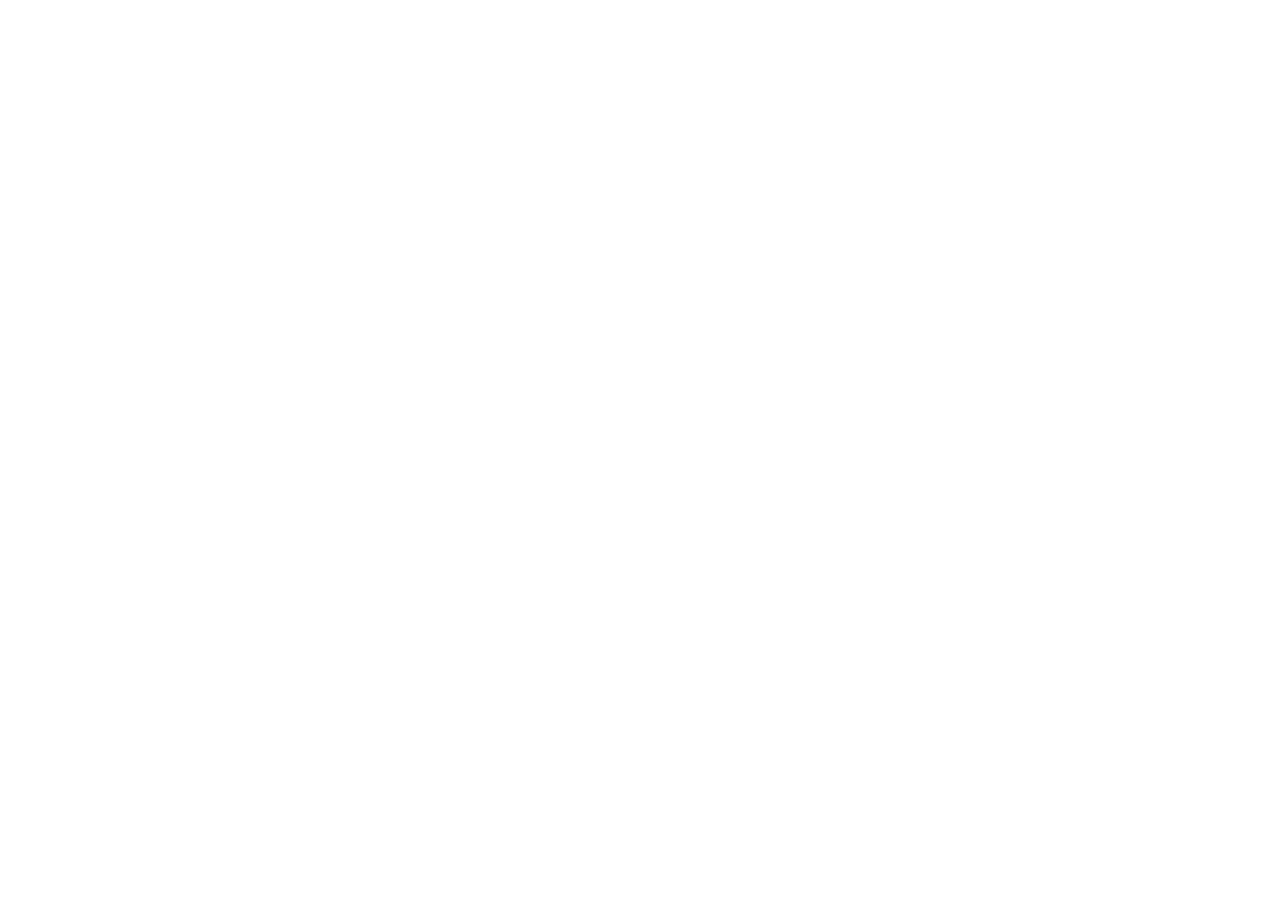
==== index.html @ aa334703 "first commit" ====
<!DOCTYPE html>
<html lang="en">
<head>
    <meta charset="UTF-8">
    <meta name="viewport" content="width=device-width, initial-scale=1.0">
    <title>Document</title>
    <link rel="preconnect" href="https://fonts.googleapis.com">
    <link rel="preconnect" href="https://fonts.gstatic.com" crossorigin>
    <link href="https://fonts.googleapis.com/css2?family=Quicksand:wght@300..700&display=swap" rel="stylesheet">
    <style>
        :root {
            --white: #ffffff;
            --black: #000000;
            --very-light-pink: #C7C7C7;
            --text-input-field: #F7F7F7;
            --hospital-green: #ACB9B2;
        }
        body {
            font-family: "Quicksand", sans-serif;
        }
    </style>
</head>
<body>

</body>
</html>
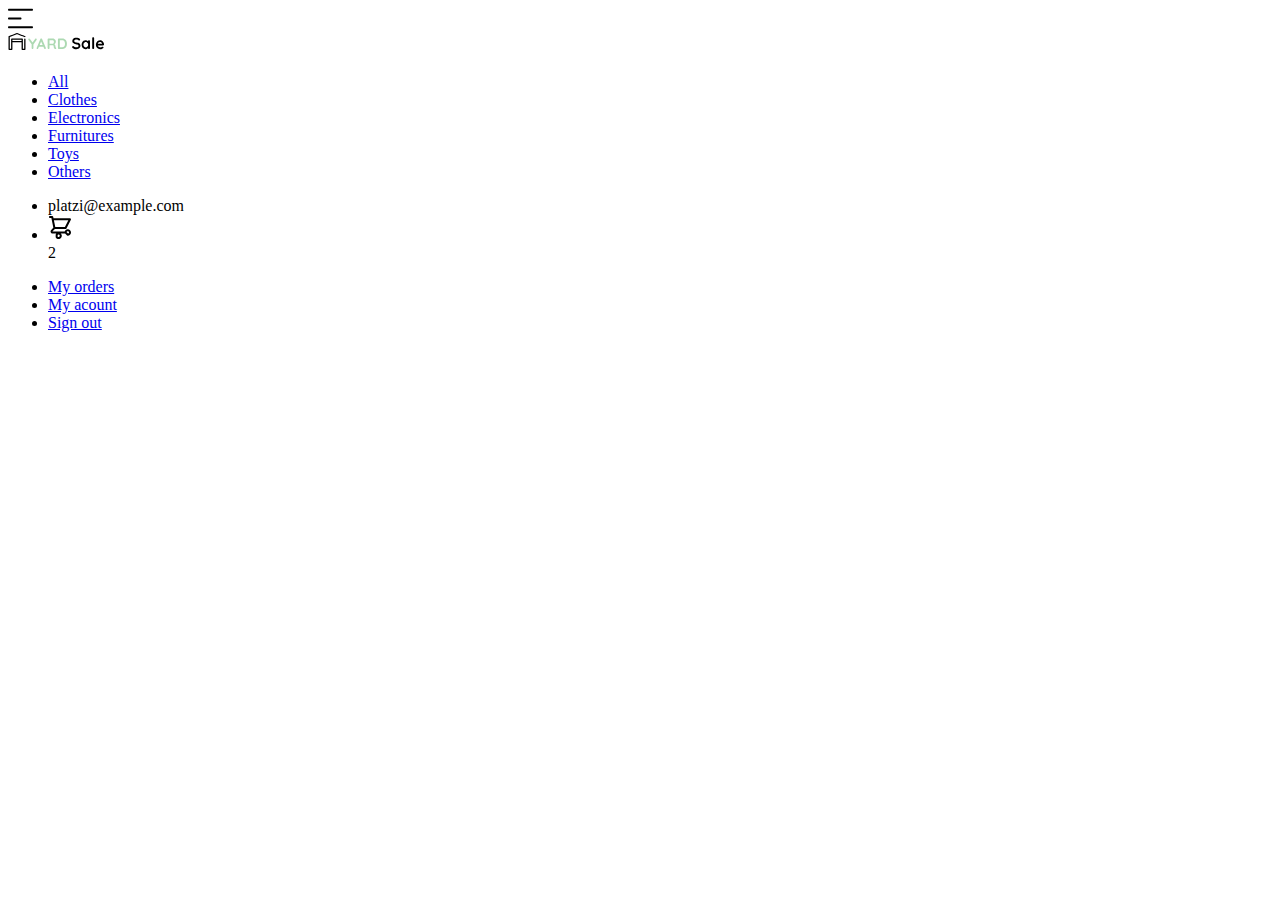
==== commit f28dd6b1: "fusion menu desktop" ====
--- a/index.html
+++ b/index.html
@@ -1,26 +1,48 @@
 <!DOCTYPE html>
 <html lang="en">
 <head>
-    <meta charset="UTF-8">
-    <meta name="viewport" content="width=device-width, initial-scale=1.0">
-    <title>Document</title>
-    <link rel="preconnect" href="https://fonts.googleapis.com">
-    <link rel="preconnect" href="https://fonts.gstatic.com" crossorigin>
-    <link href="https://fonts.googleapis.com/css2?family=Quicksand:wght@300..700&display=swap" rel="stylesheet">
-    <style>
-        :root {
-            --white: #ffffff;
-            --black: #000000;
-            --very-light-pink: #C7C7C7;
-            --text-input-field: #F7F7F7;
-            --hospital-green: #ACB9B2;
-        }
-        body {
-            font-family: "Quicksand", sans-serif;
-        }
-    </style>
+  <meta charset="UTF-8">
+  <meta name="viewport" content="width=device-width, initial-scale=1.0">
+  <title>Yard Sale: Tienda Online</title>
+  <link rel="preconnect" href="https://fonts.googleapis.com">
+  <link rel="preconnect" href="https://fonts.gstatic.com" crossorigin>
+  <link href="https://fonts.googleapis.com/css2?family=Quicksand:wght@300..700&display=swap" rel="stylesheet">
+  <link rel="stylesheet" href="./style.css">
+  </style>
 </head>
 <body>
+  <nav>
+    <img src="./icons/icon_menu.svg" alt="menu" class="menu">
 
+    <div class="navbar-left">
+      <img src="./logos/logo_yard_sale.svg" alt="logo" class="logo">
+      <ul>
+        <li><a href="/">All</a></li>
+        <li><a href="/">Clothes</a></li>
+        <li><a href="/">Electronics</a></li>
+        <li><a href="/">Furnitures</a></li>
+        <li><a href="/">Toys</a></li>
+        <li><a href="/">Others</a></li>
+      </ul>
+    </div>
+    <div class="navbar-right">
+      <ul>
+        <li class="navbar-email">platzi@example.com</li>
+        <li class="navbar-shopping-cart">
+          <img src="./icons/icon_shopping_cart.svg" alt="shopping-cart">
+          <div class="cart-items">2</div>
+        </li>
+      </ul>
+    </div>
+    <div class="desktop-menu inactive">
+      <ul>
+        <li><a href="/" class="title">My orders</a></li>
+        <li><a href="/" class="title">My acount</a></li>
+        <li><a href="/" class="title">Sign out</a></li>
+      </ul>
+    </div>
+  </nav>
+
+  <script src="./main.js"></script>
 </body>
 </html>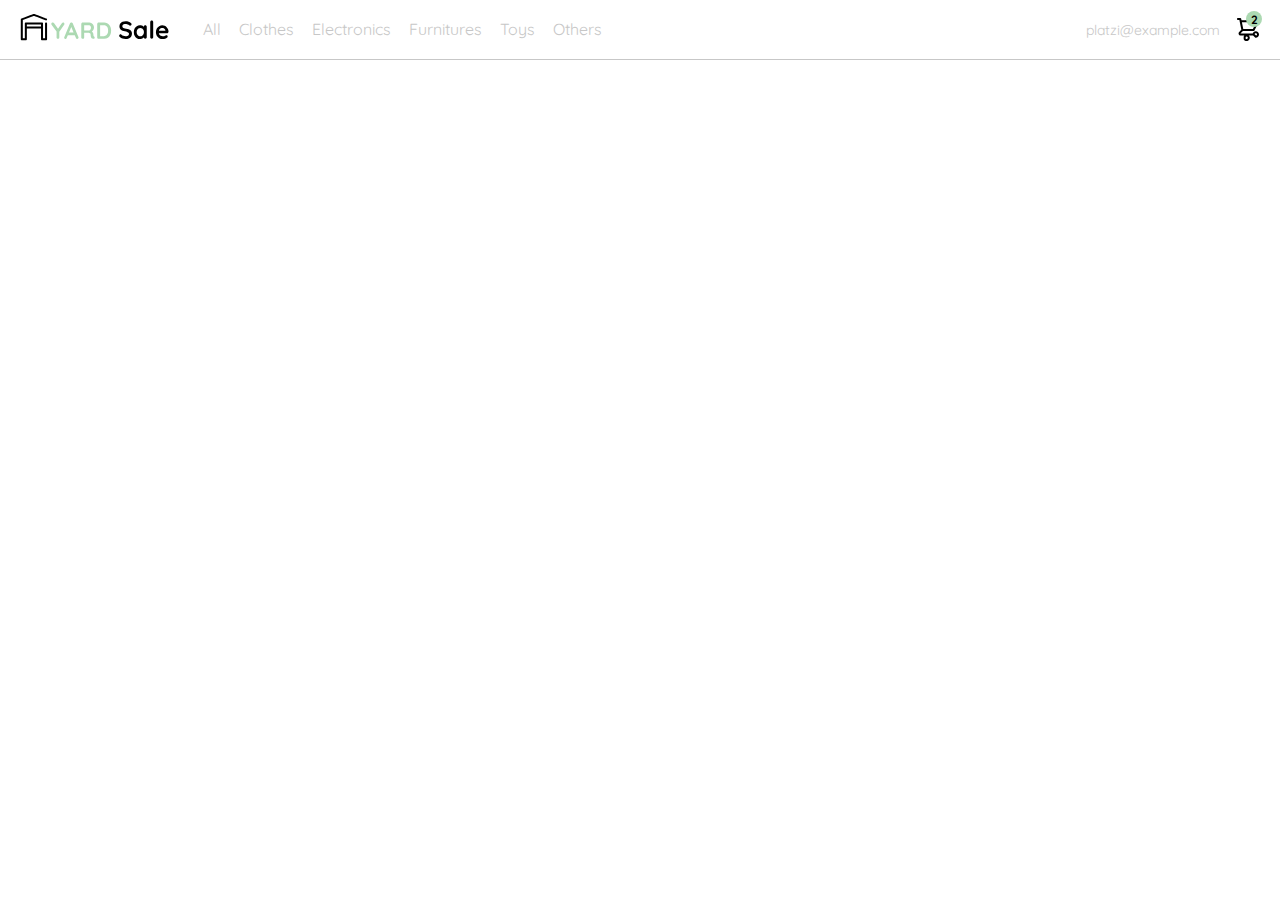
==== commit 380dd7b3: "fusion with mobile menu" ====
--- a/index.html
+++ b/index.html
@@ -41,6 +41,29 @@
         <li><a href="/" class="title">Sign out</a></li>
       </ul>
     </div>
+    <div class="mobile-menu">
+      <div>
+        <ul>
+          <li><a href="/">CATEGORIES</a></li>
+          <li><a href="/">All</a></li>
+          <li><a href="/">Clothes</a></li>
+          <li><a href="/">Electronics</a></li>
+          <li><a href="/">Furnitures</a></li>
+          <li><a href="/">Toys</a></li>
+          <li><a href="/">Others</a></li>
+        </ul>
+        <ul>
+          <li><a href="/">My ordes</a></li>
+          <li><a href="/">My account</a></li>
+        </ul>
+      </div>
+      <div>
+        <ul>
+          <li><a href="/" class="email">platzi@example.com</a></li>
+          <li><a href="/" class="sign-out">Sign out</a></li>
+        </ul>
+      </div>
+    </div>
   </nav>
 
   <script src="./main.js"></script>
--- a/style.css
+++ b/style.css
@@ -0,0 +1,198 @@
+/*General*/
+:root {
+  --white: #ffffff;
+  --black: #000000;
+  --very-light-pink: #C7C7C7;
+  --text-input-field: #F7F7F7;
+  --hospital-green: #ACD9B2;
+  --sm: 14px;
+  --md: 16px;
+  --lg: 18px;
+}
+body {
+  font-family: "Quicksand", sans-serif;
+  margin: 0;
+}
+.inactive {
+  display: none;
+}
+
+/*NAV BAR (general)*/
+.menu {
+  display: none;
+  cursor: pointer;
+}
+.logo {
+  width: 150px;
+}
+nav {
+  display: flex;
+  justify-content: space-between;
+  align-items: center;
+  padding: 0 20px;
+  margin: 0;
+  width: 100vw;
+  box-sizing: border-box;
+  height: 60px;
+  border-bottom: 1px solid var(--very-light-pink);
+}
+.navbar-left {
+  display: flex;
+  align-items: center;
+}
+.navbar-left ul, .navbar-right ul{
+  list-style: none;
+  padding: 0;
+  margin: 0;
+  display: flex;
+  align-items: center;
+}
+.navbar-left ul {
+  margin-left: 24px;
+}
+
+.navbar-left li {
+  display: inline-block;
+}
+.navbar-left a, .navbar-right a  {
+  text-decoration: none;
+  color: var(--very-light-pink);
+  border: 1px solid var(--white);
+  padding: 8px;
+  border-radius: 8px;
+}
+.navbar-left a:hover {
+  color: var(--hospital-green);
+  border: 1px solid var(--hospital-green);
+}
+.navbar-email {
+  color: var(--very-light-pink);
+  font-size: var(--sm);
+  margin-right: 16px;
+  cursor: pointer;
+}
+.navbar-shopping-cart {
+  display: flex;
+  justify-content: flex-end;
+  position: relative;
+}
+.cart-items {
+  width: 16px;
+  height: 16px;
+  background: var(--hospital-green);
+  border-radius: 50%;
+  font-size: 12px;
+  font-weight: bold;
+  text-align: center;
+  position: absolute;
+  top: -6px;
+  right: -2px;
+  display: flex;
+  justify-content: center;
+  align-items: center;
+}
+
+/*MENU Desktop*/
+.desktop-menu {
+  width: 100px;
+  height: auto;
+  border: 1px solid var(--very-light-pink);
+  border-radius: 6px;
+  padding: 20px 20px 0;
+  position: absolute;
+  right: 60px;
+  top: 59px;
+  background: var(--white);
+}
+.desktop-menu ul {
+  list-style: none;
+  padding: 0;
+  margin: 0;
+}
+.desktop-menu ul li {
+  text-align: end;
+}
+.desktop-menu ul li:last-child {
+  padding-top: 20px;
+  border-top: 1px solid var(--very-light-pink);
+}
+.desktop-menu ul li:last-child a {
+  color: var(--hospital-green);
+  font-size: var(--sm);
+}
+.desktop-menu li:not(:last-child) {
+  font-weight: bold;
+}
+.desktop-menu li a {
+  display: inline-block;
+  color: var(--black);
+  text-decoration: none;
+  margin-bottom: 20px;
+}
+
+/*Menu mobile*/
+.mobile-menu {
+  padding: 24px;
+  /*display: flex;
+  flex-direction: column;
+  justify-content: space-between;
+  height: 100vh;
+  box-sizing: border-box;*/
+  position: absolute;
+  left: 0;
+  top: 60px;
+  border-right: 1px solid #ddd;
+  margin-left: -200px;
+  transition: all 0.5s;
+}
+.activo {
+  margin-left: 0;
+}
+.mobile-menu ul {
+  list-style: none;
+  padding: 0;
+  margin: 24px 0 0;
+}
+.mobile-menu > div:first-child > ul:first-child {
+  border-bottom: 1px solid var(--very-light-pink);
+}
+.mobile-menu ul:last-child li:first-child{
+  padding-bottom: 4px;
+}
+.mobile-menu ul li {
+  padding-bottom: 24px;
+}
+.mobile-menu a {
+  display: inline-block;
+  text-decoration: none;
+  color: var(--black);
+  font-weight: bold;      
+}
+.mobile-menu .email {
+  font-size: var(--sm);
+  font-weight: 300;
+}
+.mobile-menu .sign-out {
+  color: var(--hospital-green);
+  font-size: var(--sm);
+  font-weight: 300;
+}
+@media(max-width: 640px) {
+  .menu {
+    display: block;
+  }
+  .navbar-left ul {
+    display: none;
+  }
+  .navbar-email {
+    display: none;
+  } 
+  .desktop-menu {
+    display: none;
+  }
+}
+@media(min-width: 641px) {
+  .mobile-menu {
+    display: none;
+  }
+}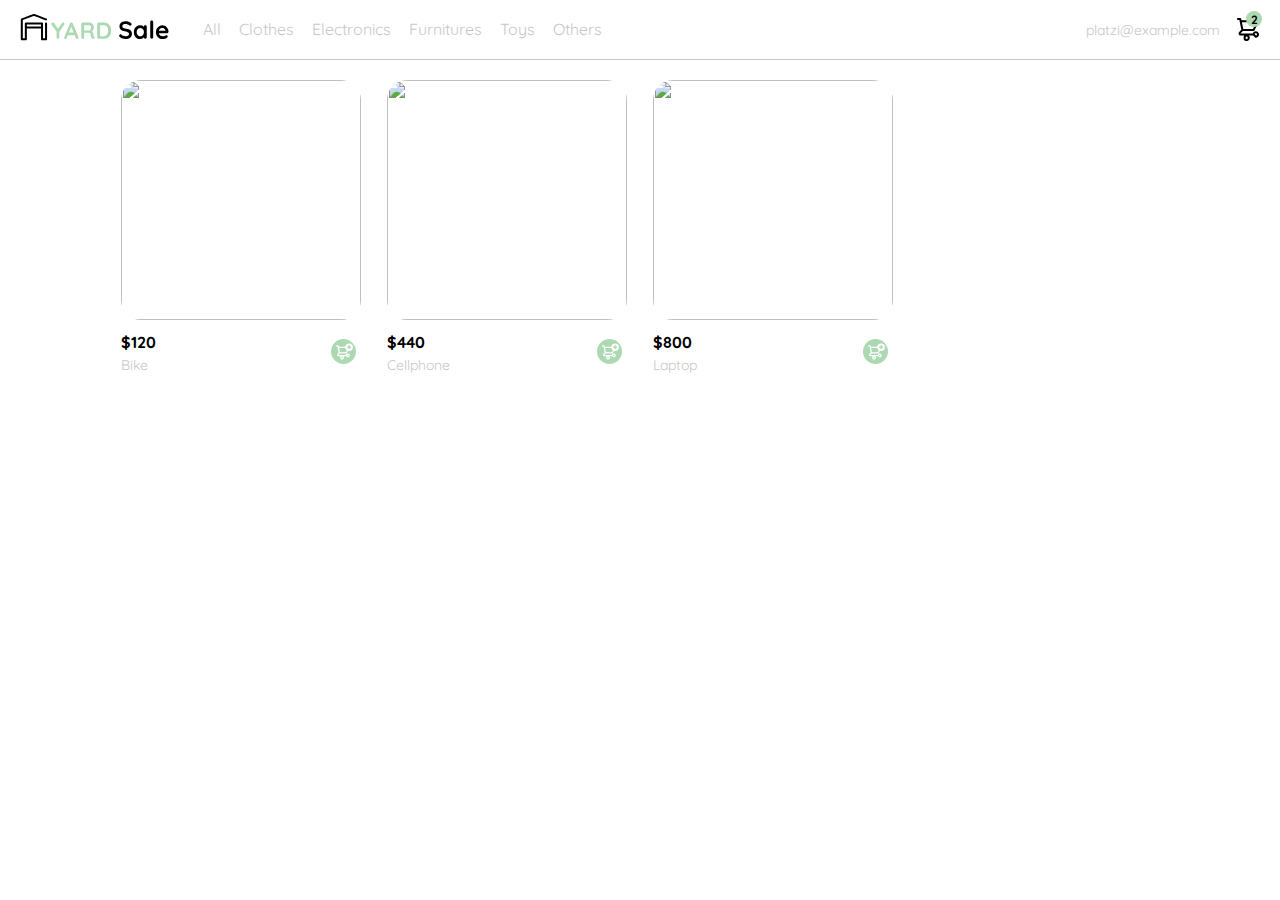
==== commit 3de9f8b3: "added render products" ====
--- a/index.html
+++ b/index.html
@@ -65,7 +65,58 @@
       </div>
     </div>
   </nav>
+  <aside class="product-detail inactive" id="shopping-cart">
+    <div class="my-order-container">
+      <div>
+        <div class="title-container">
+          <img src="./icons/flechita.svg" alt="arrow" >
+          <h1 class="title">Shopping cart</h1>
+        </div>
+        
+        <div class="shopping-cart">
+          <figure>
+            <img src="https://images.pexels.com/photos/276517/pexels-photo-276517.jpeg?auto=compress&cs=tinysrgb&dpr=2&h=650&w=940g" alt="bike">
+          </figure>
+          <p>Bike</p>       
+          <p>$120.00</p>
+          <img src="./icons/icon_close.png" alt="close">
+        </div>
+        <div class="shopping-cart">        
+          <figure>
+            <img src="https://images.pexels.com/photos/276517/pexels-photo-276517.jpeg?auto=compress&cs=tinysrgb&dpr=2&h=650&w=940g" alt="bike">
+          </figure>
+          <p>Bike</p>       
+          <p>$120.00</p>
+          <img src="./icons/icon_close.png" alt="close">
+        </div>
+        <div class="shopping-cart">        
+          <figure>
+            <img src="https://images.pexels.com/photos/276517/pexels-photo-276517.jpeg?auto=compress&cs=tinysrgb&dpr=2&h=650&w=940g" alt="bike">
+          </figure>
+          <p>Bike</p>       
+          <p>$120.00</p>
+          <img src="./icons/icon_close.png" alt="close">
+        </div>
+        <div class="my-order-content">
+          <div class="order">
+            <p>
+              Total            
+            </p>
+            <p>$560.00</p>
+          </div>
+        </div>
+      </div>
+      <button class="primary-button add-to-cart-button">
+        Checkout
+      </button>
+    </div>
+  </aside>
 
+  <section class="main-container">
+    <div class="cards-container">
+      
+    </div>
+    </section>
   <script src="./main.js"></script>
 </body>
 </html>--- a/style.css
+++ b/style.css
@@ -12,6 +12,7 @@
 body {
   font-family: "Quicksand", sans-serif;
   margin: 0;
+  overflow-x: hidden;
 }
 .inactive {
   display: none;
@@ -75,6 +76,7 @@
   display: flex;
   justify-content: flex-end;
   position: relative;
+  cursor: pointer;
 }
 .cart-items {
   width: 16px;
@@ -143,9 +145,10 @@
   top: 60px;
   border-right: 1px solid #ddd;
   margin-left: -200px;
+  background: var(--white);
   transition: all 0.5s;
 }
-.activo {
+.active {
   margin-left: 0;
 }
 .mobile-menu ul {
@@ -177,6 +180,148 @@
   font-size: var(--sm);
   font-weight: 300;
 }
+
+/*aside (shopping cart)*/
+.product-detail {
+  width: 360px;
+  padding: 0 24px;
+  position: absolute;
+  right: 0;
+  height: 100vh;
+  box-sizing: border-box;
+  background: var(--white);
+}
+.title-container {
+  display: flex;
+  align-items: center;
+  margin-bottom: 20px;
+}
+.title-container img {
+  transform: rotate(180deg);
+  vertical-align: middle;
+  margin-right: 14px;
+}
+.title {
+  font-size: var(--lg);
+  font-weight: bold;
+}
+.my-order-container {
+  display: grid;
+  grid-template-rows: auto 1fr auto;
+  width: 300px;
+}
+.my-order-content {
+  display: flex;
+  flex-direction: column;
+  align-items: space-between;
+}
+.order {
+  display: grid;
+  grid-template-columns: auto 1fr;
+  gap: 16px;
+  align-items: center;
+  background: var(--text-input-field);
+  margin-bottom: 24px;
+  border-radius: 8px;
+  padding: 0 24px;
+}
+.order p:nth-child(1) {
+  font-weight: bold;
+}
+.order p:nth-child(2) {
+  text-align: end;
+  font-weight: bold;
+}
+.order p span:first-child {
+  font-size: var(--md);
+  font-weight: bold;
+}
+
+.shopping-cart {
+  display: grid;
+  grid-template-columns: auto 1fr auto auto auto;
+  gap: 16px;
+  margin-bottom: 24px;
+  align-items: center;
+}
+.shopping-cart > div:first-child {
+  display: flex;
+  flex-direction: row;
+  justify-content: flex-start;
+  align-items: center;
+}
+.shopping-cart figure {
+  margin: 0;
+}
+.shopping-cart figure img {
+  width: 70px;
+  height: 70px;
+  object-fit: cover;
+  border-radius: 20px;
+}
+.shopping-cart p:nth-child(2) {
+  color: var(--very-light-pink);
+}
+.shopping-cart p:nth-child(3) {
+  font-size: var(--md);
+  font-weight: bold;
+}
+.primary-button {
+  font-family: "Quicksand", sans-serif;
+  background-color: var(--hospital-green);
+  border: none;
+  border-radius: 8px;
+  color: var(--white);
+  font-weight: bold;
+  font-size: var(--md);
+  width: 100%;
+  height: 50px;
+  cursor: pointer;
+}
+
+/*product list*/
+.cards-container {
+  display: grid;
+  grid-template-columns: repeat(auto-fill, 240px);
+  gap: 26px;
+  place-content: center;
+  margin-top: 20px;
+}
+.product-card {
+  width: 240px;
+}
+.product-img {
+  width: 240px;
+  height: 240px;
+  border-radius: 20px;
+  object-fit: cover;
+}
+.product-info {
+  display: flex;
+  justify-content: space-between;
+  align-items: center;
+  margin-top: 8px;
+}
+.product-info div p:first-child {
+  font-weight: bold;
+  font-size: var(--md);
+  margin-top: 0;
+  margin-bottom: 4px;
+}
+.product-info div p:nth-child(2) {
+  font-size: var(--sm);
+  margin: 0;
+  color: var(--very-light-pink);
+}
+.product-card figure {
+  margin: 0;
+}
+.product-card figure img {
+  width: 35px;
+  height: 25px;
+}
+
+
 @media(max-width: 640px) {
   .menu {
     display: block;
@@ -190,6 +335,20 @@
   .desktop-menu {
     display: none;
   }
+  .product-detail,
+  .product-detail .my-order-container {
+    width: 100%;
+  }
+  .cards-container {
+    grid-template-columns: repeat(auto-fill, 140px);
+  }
+  .product-card {
+    width: 140px;
+  }
+  .product-img {
+    width: 140px;
+    height: 140px;
+  }
 }
 @media(min-width: 641px) {
   .mobile-menu {
